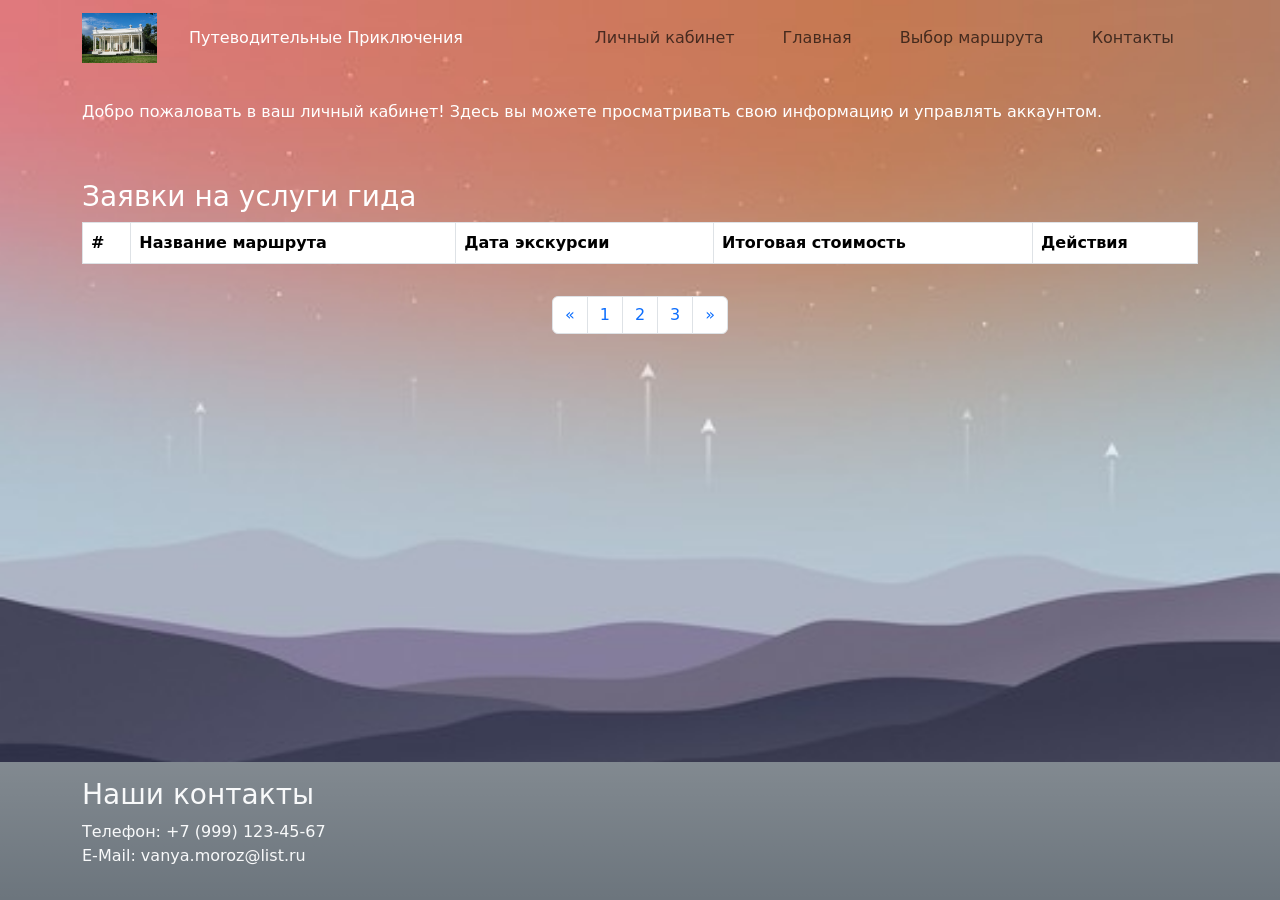
==== cabinet.html @ 7017aac4 "Create cabinet.html" ====
<!DOCTYPE html>
<html lang="ru">

<head>
    <meta charset="utf-8">
    <meta name="viewport" content="width=device-width, initial-scale=1.0">
    <title>Путеводительные Приключения</title>
    <link rel="stylesheet" href="https://cdn.jsdelivr.net/npm/bootstrap@5.3.2/dist/css/bootstrap.min.css" integrity="sha384-T3c6CoIi6uLrA9TneNEoa7RxnatzjcDSCmG1MXxSR1GAsXEV/Dwwykc2MPK8M2HN" crossorigin="anonymous">
    <link rel="stylesheet" href="https://cdn.jsdelivr.net/npm/bootstrap-icons@1.11.3/font/bootstrap-icons.min.css">
    <style>
      body {
    display: flex;
    flex-direction: column;
    min-height: 100vh; /* Set minimum height to 100% of the viewport height */
    background-image: url('backround.jpg');
    background-size: cover;
    color: #fff;
}

main {
    flex: 1; /* Allow the main content to grow and fill the available space */
}

footer {
    flex-shrink: 0; /* Don't allow the footer to shrink */
}

        .about-section {
            display: flex;
            flex-wrap: wrap;
            gap: 20px;
            justify-content: space-between;
        }

        .about-section div {
            width: 48%;
        }

        .about-section h2 {
            margin-bottom: 10px;
        }
        
    </style>
</head>

<body class="bg-light">

    <header>
        <nav class="navbar navbar-expand-xl">
            <div class="container">
                <a class="navbar-brand">
                    <img src="sad.jpg" alt="Лого Прогулок" width="75">
                </a>
                <p class="navbar-nav px-3">Путеводительные Приключения</p>
                <button class="navbar-toggler" type="button" data-bs-toggle="collapse" data-bs-target="#navbarNav"
                    aria-controls="navbarNav" aria-expanded="false" aria-label="Toggle navigation">
                    <span class="navbar-toggler-icon"></span>
                </button>
                <div class="collapse navbar-collapse" id="navbarNav">
                    <ul class="navbar-nav ms-auto">
                        <li class="nav-item px-3"><a class="nav-link" href="cabinet.html">Личный кабинет</a></li>
                        <li class="nav-item px-3"><a class="nav-link" href="index.html #about">Главная</a></li>
                        <li class="nav-item px-3"><a class="nav-link" href="index.html #route">Выбор маршрута</a></li>
                        <li class="nav-item px-3"><a class="nav-link" href="index.html #contacts">Контакты</a></li>
                    </ul>
                </div>
            </div>
        </nav>
    </header>


    <section class="container my-4">
        <!-- Добавьте содержимое вашего личного кабинета здесь -->
        <p>Добро пожаловать в ваш личный кабинет! Здесь вы можете просматривать свою информацию и управлять аккаунтом.</p>
    </section>
    <section class="container my-3">
        <h3>Заявки на услуги гида</h3>
        <table class="table table-bordered">
            <thead>
                <tr>
                    <th scope="col">#</th>
                    <th scope="col">Название маршрута</th>
                    <th scope="col">Дата экскурсии</th>
                    <th scope="col">Итоговая стоимость</th>
                    <th scope="col">Действия</th>
                </tr>
            </thead>
            <tbody id="requestsTable">
                <!-- Здесь будут добавляться строки с данными заявок -->
            </tbody>
        </table>
    </section>
    
    <!-- Модальное окно для подробной информации -->
    <div class="modal fade" id="detailsModal" tabindex="-1" aria-labelledby="detailsModalLabel" aria-hidden="true">
        <!-- Содержимое модального окна будет добавлено динамически через JavaScript -->
    </div>
    
    <!-- Модальное окно для редактирования -->
    <div class="modal fade" id="editModal" tabindex="-1" aria-labelledby="editModalLabel" aria-hidden="true">
        <!-- Содержимое модального окна будет добавлено динамически через JavaScript -->
    </div>
    
    <!-- Модальное окно подтверждения удаления -->
    <div class="modal fade" id="deleteModal" tabindex="-1" aria-labelledby="deleteModalLabel" aria-hidden="true">
        <!-- Содержимое модального окна будет добавлено динамически через JavaScript -->
    </div>

    <section class="container-fluid d-flex">
        <!-- Ваш контент -->
    </section>

    <!-- Пагинация -->
    <nav aria-label="Page navigation">
        <ul class="pagination justify-content-center">
            <li class="page-item">
                <a class="page-link" href="#" aria-label="Previous">
                    <span aria-hidden="true">&laquo;</span>
                </a>
            </li>
            <li class="page-item"><a class="page-link" href="#">1</a></li>
            <li class="page-item"><a class="page-link" href="#">2</a></li>
            <li class="page-item"><a class="page-link" href="#">3</a></li>
            <li class="page-item">
                <a class="page-link" href="#" aria-label="Next">
                    <span aria-hidden="true">&raquo;</span>
                </a>
            </li>
        </ul>
    </nav>

    <script src="https://cdn.jsdelivr.net/npm/bootstrap@5.3.2/dist/js/bootstrap.bundle.min.js"
        integrity="sha384-C6RzsynM9kWDrMNeT87bh95OGNyZPhcTNXj1NW7RuBCsyN/o0jlpcV8Qyq46cDfL"
        crossorigin="anonymous"></script>

    <!-- Область для всплывающих уведомлений (alerts) -->
    <div id="notificationArea" class="position-fixed bottom-0 end-0 p-3" style="z-index: 11">
        <!-- Сюда будут добавляться уведомления -->
    </div>
    <div class="modal fade" id="detailsModal" tabindex="-1" aria-labelledby="detailsModalLabel" aria-hidden="true">
        <div class="modal-dialog">
            <div class="modal-content">
                <div class="modal-header">
                    <h5 class="modal-title" id="detailsModalLabel">Детали заявки</h5>
                    <button type="button" class="btn-close" data-bs-dismiss="modal" aria-label="Close"></button>
                </div>
                <div class="modal-body">
                    <!-- Здесь вы можете добавить нужные детали заявки -->
                </div>
            </div>
        </div>
    </div>
    
    <div class="modal fade" id="editModal" tabindex="-1" aria-labelledby="editModalLabel" aria-hidden="true">
        <div class="modal-dialog">
            <div class="modal-content">
                <div class="modal-header">
                    <h5 class="modal-title" id="editModalLabel">Редактировать заявку</h5>
                    <button type="button" class="btn-close" data-bs-dismiss="modal" aria-label="Close"></button>
                </div>
                <div class="modal-body">
                    <!-- Здесь вы можете добавить поля для редактирования заявки -->
                </div>
                <div class="modal-footer">
                    <button type="button" class="btn btn-secondary" data-bs-dismiss="modal">Закрыть</button>
                    <button type="button" class="btn btn-primary">Сохранить изменения</button>
                </div>
            </div>
        </div>
    </div>

    <script src="main.js"></script>

    <footer class="footer mt-auto py-3 bg-secondary bg-gradient"> <!-- Изменен цвет фона футера и текста -->
        <div class="container text-light">
            <h3 id="contacts">Наши контакты</h3>
            <ul class="list-unstyled row">
                <li class="col-md-3 text-start">Телефон: +7 (999) 123-45-67<br>E-Mail: vanya.moroz@list.ru</li>
                <li class="col-md-9 text-end">
                    <!-- Добавьте дополнительную информацию о контактах по желанию -->
                </li>
            </ul>
        </div>
    </footer>
    <script src="main.js"></script>
    <script src="https://cdn.jsdelivr.net/npm/bootstrap@5.3.2/dist/js/bootstrap.bundle.min.js"
        integrity="sha384-C6RzsynM9kWDrMNeT87bh95OGNyZPhcTNXj1NW7RuBCsyN/o0jlpcV8Qyq46cDfL"
        crossorigin="anonymous"></script>
    
</body>

</html>
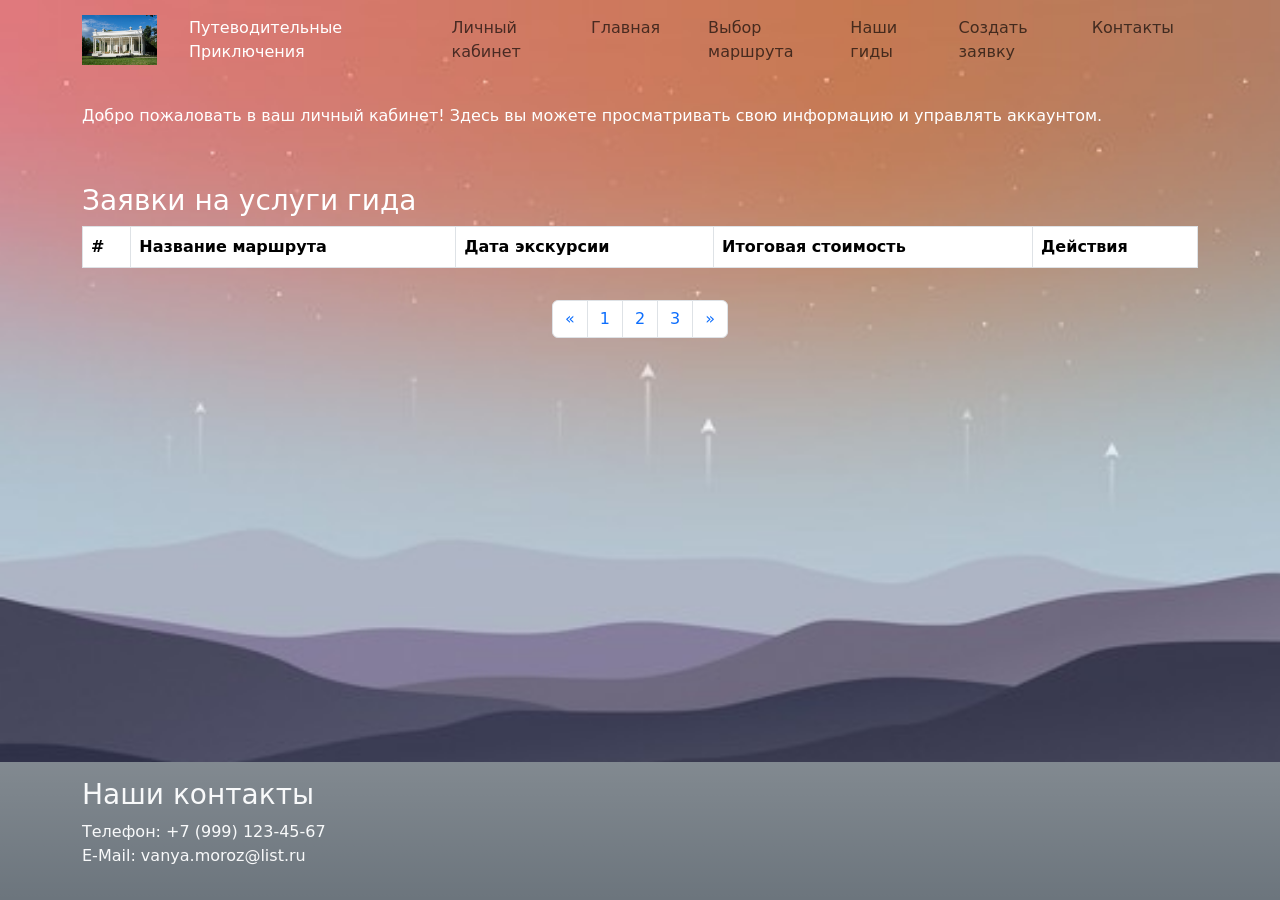
==== commit 8f31a671: "Update cabinet.html" ====
--- a/cabinet.html
+++ b/cabinet.html
@@ -61,6 +61,8 @@
                         <li class="nav-item px-3"><a class="nav-link" href="cabinet.html">Личный кабинет</a></li>
                         <li class="nav-item px-3"><a class="nav-link" href="index.html #about">Главная</a></li>
                         <li class="nav-item px-3"><a class="nav-link" href="index.html #route">Выбор маршрута</a></li>
+                        <li class="nav-item px-3"><a class="nav-link" href="index.html #guide">Наши гиды</a></li>
+                        <li class="nav-item px-3"><a class="nav-link" href="index.html #application">Создать заявку</a></li>
                         <li class="nav-item px-3"><a class="nav-link" href="index.html #contacts">Контакты</a></li>
                     </ul>
                 </div>
@@ -86,8 +88,10 @@
                 </tr>
             </thead>
             <tbody id="requestsTable">
+                
                 <!-- Здесь будут добавляться строки с данными заявок -->
             </tbody>
+            
         </table>
     </section>
     
@@ -182,10 +186,7 @@
             </ul>
         </div>
     </footer>
-    <script src="main.js"></script>
-    <script src="https://cdn.jsdelivr.net/npm/bootstrap@5.3.2/dist/js/bootstrap.bundle.min.js"
-        integrity="sha384-C6RzsynM9kWDrMNeT87bh95OGNyZPhcTNXj1NW7RuBCsyN/o0jlpcV8Qyq46cDfL"
-        crossorigin="anonymous"></script>
+   
     
 </body>
 
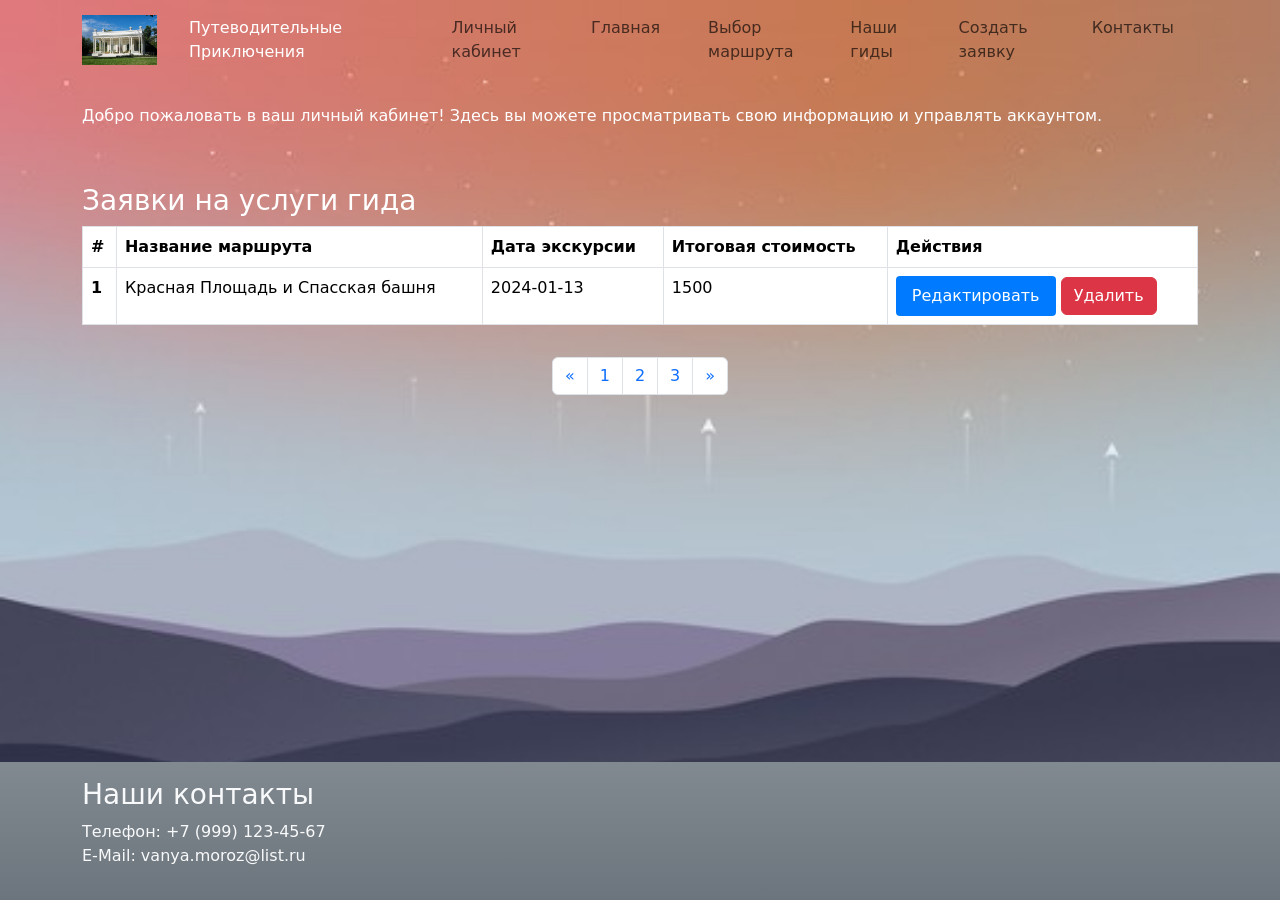
==== commit 6573493e: "Update cabinet.html" ====
--- a/cabinet.html
+++ b/cabinet.html
@@ -8,39 +8,68 @@
     <link rel="stylesheet" href="https://cdn.jsdelivr.net/npm/bootstrap@5.3.2/dist/css/bootstrap.min.css" integrity="sha384-T3c6CoIi6uLrA9TneNEoa7RxnatzjcDSCmG1MXxSR1GAsXEV/Dwwykc2MPK8M2HN" crossorigin="anonymous">
     <link rel="stylesheet" href="https://cdn.jsdelivr.net/npm/bootstrap-icons@1.11.3/font/bootstrap-icons.min.css">
     <style>
-      body {
-    display: flex;
-    flex-direction: column;
-    min-height: 100vh; /* Set minimum height to 100% of the viewport height */
-    background-image: url('backround.jpg');
-    background-size: cover;
-    color: #fff;
-}
-
-main {
-    flex: 1; /* Allow the main content to grow and fill the available space */
-}
-
-footer {
-    flex-shrink: 0; /* Don't allow the footer to shrink */
-}
-
+        #routeInfoContent {
+            color: black;
+        }
+        h5{color:black}
+    
+        .custom-action-button {
+            cursor: pointer;
+            background-color: #007bff;
+            color: #fff;
+            border: none;
+            padding: 8px 16px;
+            border-radius: 4px;
+            transition: background-color 0.3s;
+        }
+    
+        .custom-action-button:hover {
+            background-color: #0056b3;
+        }
+
+        .custom-action-button:active {
+            background-color: #003366;
+        }
+    
+        body {
+            display: flex;
+            flex-direction: column;
+            min-height: 100vh;
+            background-image: url('backround.jpg');
+            background-size: cover;
+            color: #fff;
+        }
+    
+        main {
+            flex: 1;
+        }
+    
+        footer {
+            flex-shrink: 0;
+        }
+    
         .about-section {
             display: flex;
             flex-wrap: wrap;
             gap: 20px;
             justify-content: space-between;
         }
-
+        .action-cell:hover .custom-action-button {
+            background-color: #0056b3;
+        }
+        .action-cell .custom-action-button:active {
+            background-color: #003366;
+        }
+    
         .about-section div {
             width: 48%;
         }
-
+    
         .about-section h2 {
             margin-bottom: 10px;
         }
-        
     </style>
+    
 </head>
 
 <body class="bg-light">
@@ -72,7 +101,7 @@
 
 
     <section class="container my-4">
-        <!-- Добавьте содержимое вашего личного кабинета здесь -->
+       
         <p>Добро пожаловать в ваш личный кабинет! Здесь вы можете просматривать свою информацию и управлять аккаунтом.</p>
     </section>
     <section class="container my-3">
@@ -88,33 +117,54 @@
                 </tr>
             </thead>
             <tbody id="requestsTable">
-                
-                <!-- Здесь будут добавляться строки с данными заявок -->
+
             </tbody>
-            
         </table>
     </section>
     
-    <!-- Модальное окно для подробной информации -->
-    <div class="modal fade" id="detailsModal" tabindex="-1" aria-labelledby="detailsModalLabel" aria-hidden="true">
-        <!-- Содержимое модального окна будет добавлено динамически через JavaScript -->
-    </div>
-    
-    <!-- Модальное окно для редактирования -->
-    <div class="modal fade" id="editModal" tabindex="-1" aria-labelledby="editModalLabel" aria-hidden="true">
-        <!-- Содержимое модального окна будет добавлено динамически через JavaScript -->
-    </div>
-    
-    <!-- Модальное окно подтверждения удаления -->
-    <div class="modal fade" id="deleteModal" tabindex="-1" aria-labelledby="deleteModalLabel" aria-hidden="true">
-        <!-- Содержимое модального окна будет добавлено динамически через JavaScript -->
-    </div>
-
+    
+    <div class="modal fade" id="routeInfoModal" tabindex="-1" role="dialog" aria-labelledby="routeInfoModalLabel" aria-hidden="true">
+        <div class="modal-dialog">
+            <div class="modal-content">
+                <div class="modal-header">
+                    <h5 class="modal-title" id="routeInfoModalLabel">Информация о маршруте</h5>
+                    <button type="button" class="btn-close" data-bs-dismiss="modal" aria-label="Close"></button>
+                </div>
+                <div class="modal-body" id="routeInfoContent">
+
+                </div>
+                <div class="modal-footer">
+                    <button type="button" class="btn btn-primary action-button" id="editRouteBtn" data-route-name="" data-route-date="" data-route-cost="">Редактировать</button>
+                    <button type="button" class="btn btn-danger" id="deleteRouteBtn">Удалить</button>
+                    <button type="button" class="btn btn-secondary" data-bs-dismiss="modal">Закрыть</button>
+                </div>
+            </div>
+        </div>
+    </div>
+   
+    <div class="modal fade" id="editModal" tabindex="-1" role="dialog" aria-labelledby="editModalLabel" aria-hidden="true">
+        <div class="modal-dialog">
+            <div class="modal-content">
+                <div class="modal-header">
+                    <h5 class="modal-title" id="editModalLabel">Редактировать заявку</h5>
+                    <button type="button" class="btn-close" data-bs-dismiss="modal" aria-label="Close"></button>
+                </div>
+                <div class="modal-body" id="editModalBody">
+
+                </div>
+                <div class="modal-footer">
+                    <button type="button" class="btn btn-secondary" data-bs-dismiss="modal" id="closeModalBtn">Закрыть</button>
+                    <button type="button" class="btn btn-primary" id="saveChangesBtn">Сохранить изменения</button>
+                </div>
+            </div>
+        </div>
+    </div>
     <section class="container-fluid d-flex">
-        <!-- Ваш контент -->
+       
     </section>
-
-    <!-- Пагинация -->
+    
+
+   
     <nav aria-label="Page navigation">
         <ul class="pagination justify-content-center">
             <li class="page-item">
@@ -133,13 +183,11 @@
         </ul>
     </nav>
 
-    <script src="https://cdn.jsdelivr.net/npm/bootstrap@5.3.2/dist/js/bootstrap.bundle.min.js"
-        integrity="sha384-C6RzsynM9kWDrMNeT87bh95OGNyZPhcTNXj1NW7RuBCsyN/o0jlpcV8Qyq46cDfL"
-        crossorigin="anonymous"></script>
-
-    <!-- Область для всплывающих уведомлений (alerts) -->
+    
+
+    
     <div id="notificationArea" class="position-fixed bottom-0 end-0 p-3" style="z-index: 11">
-        <!-- Сюда будут добавляться уведомления -->
+        
     </div>
     <div class="modal fade" id="detailsModal" tabindex="-1" aria-labelledby="detailsModalLabel" aria-hidden="true">
         <div class="modal-dialog">
@@ -149,7 +197,7 @@
                     <button type="button" class="btn-close" data-bs-dismiss="modal" aria-label="Close"></button>
                 </div>
                 <div class="modal-body">
-                    <!-- Здесь вы можете добавить нужные детали заявки -->
+                    
                 </div>
             </div>
         </div>
@@ -163,31 +211,90 @@
                     <button type="button" class="btn-close" data-bs-dismiss="modal" aria-label="Close"></button>
                 </div>
                 <div class="modal-body">
-                    <!-- Здесь вы можете добавить поля для редактирования заявки -->
+                    
                 </div>
                 <div class="modal-footer">
-                    <button type="button" class="btn btn-secondary" data-bs-dismiss="modal">Закрыть</button>
+                    <button type="button" class="btn btn-secondary" data-dismiss="modal" id="closeModalBtn">Закрыть</button>
                     <button type="button" class="btn btn-primary">Сохранить изменения</button>
                 </div>
             </div>
         </div>
     </div>
 
-    <script src="main.js"></script>
-
-    <footer class="footer mt-auto py-3 bg-secondary bg-gradient"> <!-- Изменен цвет фона футера и текста -->
+    
+
+    <footer class="footer mt-auto py-3 bg-secondary bg-gradient">
         <div class="container text-light">
             <h3 id="contacts">Наши контакты</h3>
             <ul class="list-unstyled row">
                 <li class="col-md-3 text-start">Телефон: +7 (999) 123-45-67<br>E-Mail: vanya.moroz@list.ru</li>
                 <li class="col-md-9 text-end">
-                    <!-- Добавьте дополнительную информацию о контактах по желанию -->
+                    
                 </li>
             </ul>
         </div>
     </footer>
-   
-    
+
+
+<script src="https://code.jquery.com/jquery-3.6.4.min.js"></script>
+<script src="https://cdn.jsdelivr.net/npm/bootstrap@5.3.2/dist/js/bootstrap.bundle.min.js"
+    integrity="sha384-C6RzsynM9kWDrMNeT87bh95OGNyZPhcTNXj1NW7RuBCsyN/o0jlpcV8Qyq46cDfL"
+    crossorigin="anonymous"></script>
+
+    <script>
+        $(document).ready(function () {
+           
+
+           
+            function addRequestRow(route, date, cost) {
+                var rowNumber = $('#requestsTable').children('tr').length + 1;
+                var newRow = $('<tr><th scope="row">' + rowNumber + '</th><td>' + route + '</td><td>' + date + '</td><td>' + cost + '</td><td class="action-cell"><button class="btn btn-primary custom-action-button editBtn">Редактировать</button> <button class="btn btn-danger deleteBtn">Удалить</button></td></tr>');
+                $('#requestsTable').append(newRow);
+            }
+
+            
+            addRequestRow('Красная Площадь и Спасская башня', '2024-01-13', '1500');
+         
+
+            
+            $('#requestsTable').on('click', '.editBtn', function () {
+    var routeName = $(this).closest('tr').find('td:eq(1)').text();
+    var routeDate = $(this).closest('tr').find('td:eq(2)').text();
+    var routeCost = $(this).closest('tr').find('td:eq(3)').text();
+
+    // Отобразить данные в модальном окне для редактирования
+    $('#editModalBody').html(`
+    <label for="editRouteName" style="color: black;">Название маршрута:</label>
+<input type="text" id="editRouteName" class="form-control" style="color: black;">
+
+<label for="editRouteDate" style="color: black;">Дата экскурсии:</label>
+<input type="text" id="editRouteDate" class="form-control" style="color: black;">
+
+<label for="editRouteCost" style="color: black;">Итоговая стоимость:</label>
+<input type="text" id="editRouteCost" class="form-control" style="color: black;">
+    `);
+
+    // Отобразить модальное окно редактирования
+    $('#editModal').modal('show');
+});
+
+            // Обработчик события для кнопки "Удалить" в строке таблицы
+            $('#requestsTable').on('click', '.editBtn', function () {
+    var routeName = $(this).closest('tr').find('td:eq(1)').text();
+    var routeDate = $(this).closest('tr').find('td:eq(2)').text();
+    var routeCost = $(this).closest('tr').find('td:eq(3)').text();
+
+    // Устанавливаем значения в поля модального окна
+    $('#editRouteName').val(routeName);
+    $('#editRouteDate').val(routeDate);
+    $('#editRouteCost').val(routeCost);
+
+    // Отображаем модальное окно редактирования
+    $('#editModal').modal('show');
+});
+        });
+    </script>
+
 </body>
 
 </html>
